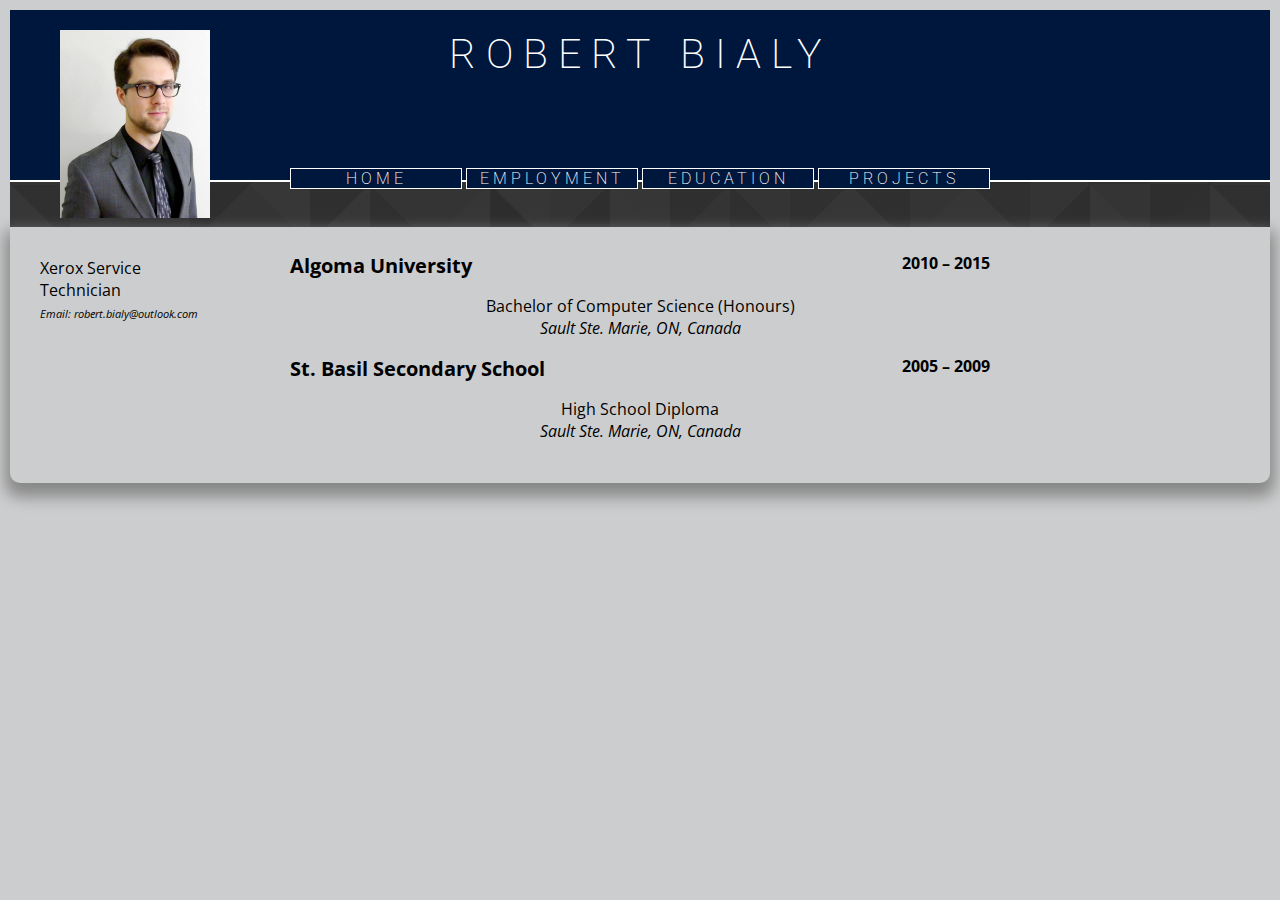
==== Education.html @ c9c410aa "Format tab contents and adjust styling" ====
<!DOCTYPE html>
<html>

	<head>
		<link rel="stylesheet" type="text/css" href="style/style.css">
		<link rel="stylesheet" type="text/css" href="http://fonts.googleapis.com/css?family=Roboto:100,300,400">
		<link rel="stylesheet" type="text/css" href="http://fonts.googleapis.com/css?family=Open+Sans:400,300">
		<title>Robert Bialy</title>
	</head>

<body>
	<div id="header">
		<img class="portrait" src="images/portrait.jpg" alt="Robert's Portrait">
		<div id="name">Robert Bialy</div>

			<button onmouseenter="openMenu()" onmouseleave="openMenu()" class="dropbtn">Menu
			<div style="clear:both;"></div>
			<div id="navdrop" class="dropdown-content">
				<a href="Index.html">Home</a>
			    <a href="Work.html">Employment</a>
			    <a href="Education.html">Education</a>
			    <a href="Projects.html">Projects</a>
			</div>
			</button>

		<nav id="nav">
		<ul>
			<li><a href="Index.html">Home</a></li>
			<li><a href="Work.html">Employment</a></li>
			<li><a href="Education.html">Education</a></li>
			<li><a href="Projects.html">Projects</a></li>
		</ul>
		</nav>
	</div>

	<div id="buffer">
	</div>

	<div id="content">
		<div id="contact">
			Xerox Service Technician<br>
			 <a class="invisible" href="mailto:robert.bialy@outlook.com">Email: robert.bialy@outlook.com</a>
			<div style="clear:both;"></div>
		</div>

		<div id="tabcontent">
			<h2 style="float:left;"><a class="invisible" target="_blank" href="http://www.superiordigitalsolutions.ca/">Algoma University</a></h2>
			<h3 style="float:right;">2010 – 2015</h3>
			<div style="clear:both;"></div> 
					
			<p>
				Bachelor of Computer Science (Honours)<br>
				<em class="light">Sault Ste. Marie, ON, Canada</em><br>
			</p>

			<h2 style="float:left;"><a class="invisible" target="_blank" href="http://www.superiordigitalsolutions.ca/">St. Basil Secondary School</a></h2>
			<h3 style="float:right;">2005 – 2009</h3>
			<div style="clear:both;"></div> 
					
			<p>
				High School Diploma<br>
				<em class="light">Sault Ste. Marie, ON, Canada</em><br>
			</p>
	
		</div>
	</div>
</body>
</html>

<script>
	/* When the user clicks on the button,
	toggle between hiding and showing the dropdown content */
	function openMenu() {
	    document.getElementById("navdrop").classList.toggle("show");
	}
</script>
---- style/style.css ----
body {
	margin: 10px 10px 20px 10px;
	min-width: 480px;
	font-family: 'Open Sans', Sans-Serif;
	background-color: #cccdce;
}

img {
	vertical-align: middle;
}

button {
	padding: 0px;
}

tbody {
	text-align: center;
}

#header {
	height: 170px;
	width: 100%;
  	overflow: visible;

	background-color: #00173d;
	border-bottom: 2px solid white;
	font-family: 'Roboto', Sans-Serif;
	font-weight: 200;
	font-size: 12pt;
}

.portrait {
	position: absolute;
	width: 150px;
	height: 188px;
	float: left;
	margin-top: 20px;
	margin-left: 50px;
	margin-right: 50px;
	/*border: 3px solid #00173d;*/
}

#name {
	text-align: center;
	text-transform: uppercase;
	padding-top: 20px;
	color: white;
  	font-size: 31pt;
  	letter-spacing: 10px;
}

#nav a {
	width: 170px;
	display: inline-block;
	background-color: #00173d;
	border: 1px solid white;
  	color: white;
  	letter-spacing: 4px;
  	text-decoration: none;
  	text-align: center;
  	text-transform: uppercase;
}

#nav a:hover {
	background-color: white;
	color: black;
	transition: 0.4s;
}

#nav li {
	display: inline-block;
}

#nav ul {
  	text-align: center;
	width:100%;
	margin-top: 90px;
 	padding: 0;
  	list-style-type: none;
}

#buffer {
	background-image: url("../images/triangle.png");
	background-repeat: repeat;
	height: 45px;
	width: 100%;
}

.dropbtn {
	display: none;
	position: absolute;
	top: 170px;
  	min-width: 172px;
  	background-color: #00173d;
  	border: 1px solid white;
  	cursor: pointer;

	font-family: 'Roboto', Sans-Serif;
	font-weight: 200;
  	font-size: 12pt;
  	color: white;
  	letter-spacing: 4px;
  	text-decoration: none;
  	text-align: center;
  	text-transform: uppercase;
}

.dropbtn:hover, .dropbtn:focus {
	background-color: white;
	color: black;
	transition: 0.4s;
}

#content {
	box-shadow: 0px 9px 15px 5px #888888;
	-moz-border-radius-bottomleft: 10px;
    -webkit-border-bottom-left-radius: 10px;
    -moz-border-radius-bottomright: 10px;
    -webkit-border-bottom-right-radius: 10px;
}

#contact {
	margin-left: 30px;
	padding-top: 30px;
	width: 184px;
	position: absolute;
}

#contact a {
	text-decoration: none;
	font-style: italic;
	font-size: 8pt;
}
#contact a.invisible:link, a.invisible:visited, a.invisible:hover, a.invisible:active {
	color: black;
	text-decoration: none;
}

#tabcontent {
	max-width: 700px;
	text-align: center;
	margin: 0 auto;
	padding: 2%;
}

#tabcontent a {
	text-decoration: none;
}

#tabcontent a.invisible:link, a.invisible:visited, a.invisible:hover, a.invisible:active {
	color: black;
	text-decoration: none;
}

#tabcontent h2 {
	margin: 0;
	font-size: 15pt;
}

#tabcontent h3 {
	margin: 0;
	font-size: 12pt;
}

.dropdown-content {
 	display: none;
  	position: relative;
  	width: 172px;
  	min-width: 172px;
  	background-color: #00173d;
}

.dropdown-content a {
  	display: block;
  	padding: 2px 0px 2px 0px;
  	font-family: 'Roboto', Sans-Serif;
	font-weight: 200;
  	font-size: 11pt;
  	color: white;
  	letter-spacing: 4px;
  	text-decoration: none;
  	text-align: center;
  	text-transform: uppercase;
}

.dropdown-content a:hover {
	background-color: white;
	color: black;
	transition: 0.4s;
}

#tabdetails {
	padding-left: 30px;
	width: 70%;
}

.show {
	display: block;
}

@media screen and (max-width: 1240px) {
	#nav {
		margin-left: 254px;
	}
	#nav ul {
    	text-align: left;
    }
	#name {
		text-align: left;
		margin-left: 254px;
	}
	.dropbtn {
		margin-left: 254px;
	}
	.dropdown {
		text-align: left;
	}
	#tabcontent {
		margin: 0px 50px 0px 254px;
	}
}

@media screen and (max-width: 1030px) {
    #nav {
        display: none;
    }
    .dropbtn {
    	display: inline-block;
    }
}
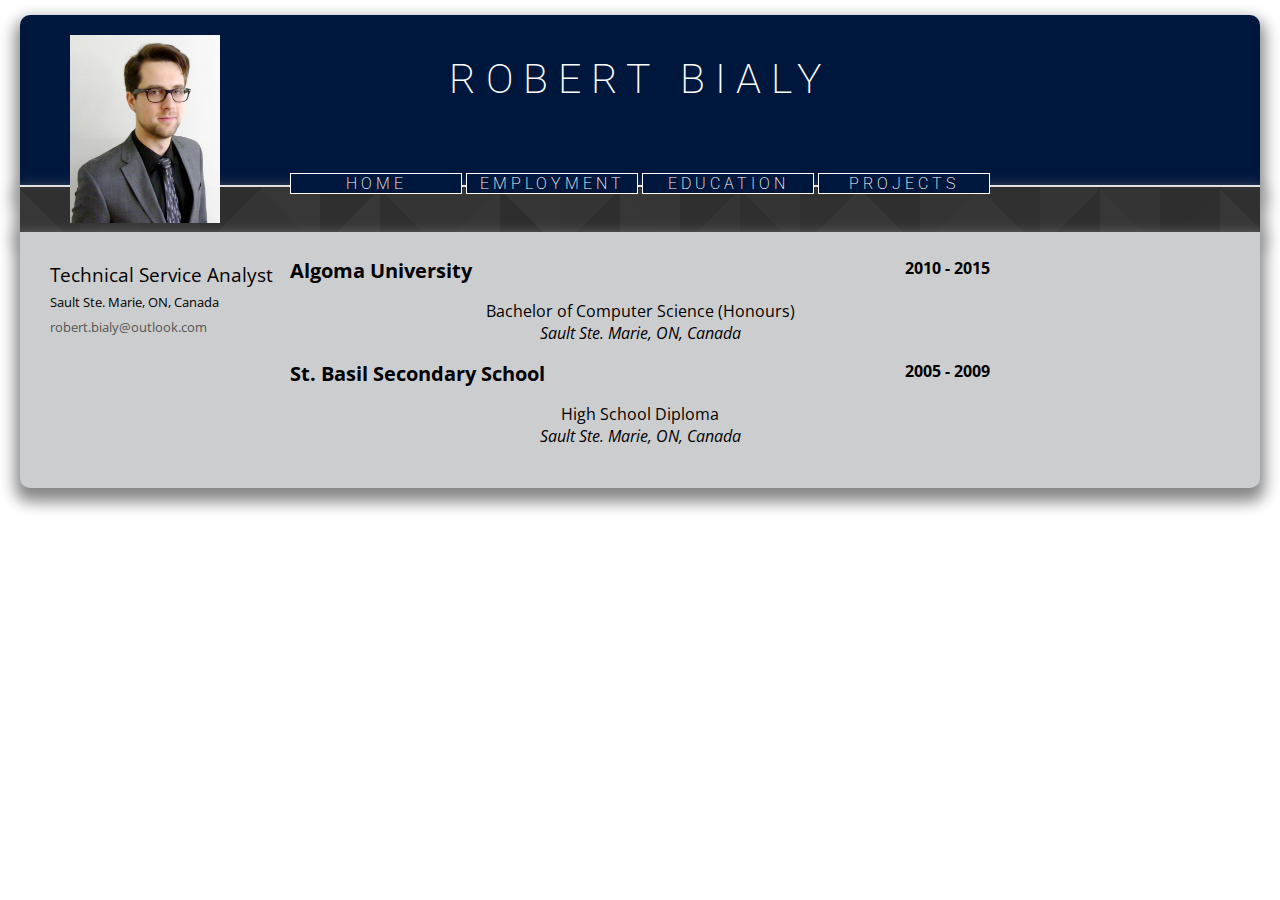
==== commit 45b892ac: "Fix grammatical issues and formatting" ====
--- a/Education.html
+++ b/Education.html
@@ -1,10 +1,13 @@
 <!DOCTYPE html>
-<html>
+<html lang="en-CA">
 
 	<head>
-		<link rel="stylesheet" type="text/css" href="style/style.css">
+                <meta charset="UTF-8">
+                <meta name="viewport" content="width=device-width, initial-scale=1.0">
+		<link rel="stylesheet" type="text/css" href="css/style.css">
 		<link rel="stylesheet" type="text/css" href="http://fonts.googleapis.com/css?family=Roboto:100,300,400">
 		<link rel="stylesheet" type="text/css" href="http://fonts.googleapis.com/css?family=Open+Sans:400,300">
+		<link rel="icon" type="image/png" href="images/icon.png">
 		<title>Robert Bialy</title>
 	</head>
 
@@ -13,7 +16,7 @@
 		<img class="portrait" src="images/portrait.jpg" alt="Robert's Portrait">
 		<div id="name">Robert Bialy</div>
 
-			<button onmouseenter="openMenu()" onmouseleave="openMenu()" class="dropbtn">Menu
+			<button onmouseenter="toggleMenu()" onmouseleave="toggleMenu()" class="dropbtn">Menu
 			<div style="clear:both;"></div>
 			<div id="navdrop" class="dropdown-content">
 				<a href="Index.html">Home</a>
@@ -38,39 +41,38 @@
 
 	<div id="content">
 		<div id="contact">
-			Xerox Service Technician<br>
-			 <a class="invisible" href="mailto:robert.bialy@outlook.com">Email: robert.bialy@outlook.com</a>
-			<div style="clear:both;"></div>
+			Technical Service Analyst<br>
+			<span class="contact-details">Sault Ste. Marie, ON, Canada</span>
+			<a href="mailto:robert.bialy@outlook.com">robert.bialy@outlook.com</a>
 		</div>
 
 		<div id="tabcontent">
-			<h2 style="float:left;"><a class="invisible" target="_blank" href="http://www.superiordigitalsolutions.ca/">Algoma University</a></h2>
-			<h3 style="float:right;">2010 – 2015</h3>
-			<div style="clear:both;"></div> 
-					
+			<h2 style="float:left;"><a class="invisible" target="_blank" href="https://www.algomau.ca/">Algoma University</a></h2>
+			<h3 style="float:right;">2010 - 2015</h3>
+			<div style="clear:both;"></div>
+
 			<p>
 				Bachelor of Computer Science (Honours)<br>
 				<em class="light">Sault Ste. Marie, ON, Canada</em><br>
 			</p>
 
-			<h2 style="float:left;"><a class="invisible" target="_blank" href="http://www.superiordigitalsolutions.ca/">St. Basil Secondary School</a></h2>
-			<h3 style="float:right;">2005 – 2009</h3>
-			<div style="clear:both;"></div> 
-					
+			<h2 style="float:left;">St. Basil Secondary School</h2>
+			<h3 style="float:right;">2005 - 2009</h3>
+			<div style="clear:both;"></div>
+
 			<p>
 				High School Diploma<br>
 				<em class="light">Sault Ste. Marie, ON, Canada</em><br>
 			</p>
-	
+
 		</div>
 	</div>
-</body>
-</html>
-
 <script>
 	/* When the user clicks on the button,
 	toggle between hiding and showing the dropdown content */
-	function openMenu() {
+	function toggleMenu() {
 	    document.getElementById("navdrop").classList.toggle("show");
 	}
 </script>
+</body>
+</html>
--- a/css/style.css
+++ b/css/style.css
@@ -0,0 +1,251 @@
+body {
+	margin: 15px 20px 20px 20px;
+	min-width: 480px;
+	font-family: 'Open Sans', Sans-Serif;
+	background-color: white;
+}
+
+img {
+	vertical-align: middle;
+}
+
+button {
+	padding: 0px;
+}
+
+#header {
+	height: 170px;
+	width: 100%;
+	overflow: visible;
+
+	background-color: #00173d;
+	border-bottom: 2px solid white;
+	font-family: 'Roboto', Sans-Serif;
+	font-weight: 200;
+	font-size: 12pt;
+
+	box-shadow: 0px 9px 15px 5px #888888;
+	border-top-left-radius: 10px;
+	border-top-right-radius: 10px;
+	-moz-border-radius-topleft: 10px;
+	-webkit-border-top-left-radius: 10px;
+	-moz-border-radius-topright: 10px;
+	-webkit-border-top-right-radius: 10px;
+}
+
+.portrait {
+	position: absolute;
+	width: 150px;
+	height: 188px;
+	margin: 20px 50px 0px 50px;
+	float: left;
+}
+
+#name {
+	padding-top: 40px;
+	text-align: center;
+	text-transform: uppercase;
+	color: white;
+	font-size: 31pt;
+	letter-spacing: 10px;
+}
+
+#nav a {
+	width: 170px;
+	display: inline-block;
+	background-color: #00173d;
+	border: 1px solid white;
+
+	color: white;
+	letter-spacing: 4px;
+	text-decoration: none;
+	text-align: center;
+	text-transform: uppercase;
+}
+
+#nav a:hover {
+	background-color: white;
+	color: black;
+	transition: 0.4s;
+}
+
+#nav li {
+	display: inline-block;
+}
+
+#nav ul {
+	width:100%;
+	margin-top: 70px;
+	padding: 0;
+	text-align: center;
+	list-style-type: none;
+}
+
+#buffer {
+	height: 45px;
+	width: 100%;
+	background-image: url("../images/triangle.png");
+	background-repeat: repeat;
+	box-shadow: 0px 9px 15px 5px #888888;
+}
+
+.dropbtn {
+	display: none;
+	position: absolute;
+	min-width: 172px;
+	top: 170px;
+	background-color: #00173d;
+	border: 1px solid white;
+	cursor: pointer;
+
+	font-family: 'Roboto', Sans-Serif;
+	font-weight: 200;
+	font-size: 12pt;
+	color: white;
+	letter-spacing: 4px;
+	text-decoration: none;
+	text-align: center;
+	text-transform: uppercase;
+}
+
+.dropbtn:hover, .dropbtn:focus {
+	background-color: white;
+	color: black;
+	transition: 0.4s;
+}
+
+#content {
+	background-color: #cccdce;
+	box-shadow: 0px 9px 15px 5px #888888;
+	border-bottom-left-radius: 10px;
+	border-bottom-right-radius: 10px;
+	-moz-border-radius-bottomleft: 10px;
+    -webkit-border-bottom-left-radius: 10px;
+    -moz-border-radius-bottomright: 10px;
+    -webkit-border-bottom-right-radius: 10px;
+}
+
+#contact {
+	font-size: 14pt;
+	position: absolute;
+	width: 250px;
+	margin-left: 30px;
+	padding-top: 30px;
+}
+
+#contact .contact-details {
+	font-size: 10pt;
+}
+
+#contact a:link, #contact a:visited, #contact a:active { 
+	color: #555555;
+	font-size: 10pt;
+	text-decoration: none;
+}
+
+#contact a:hover {
+	color: black;
+}
+
+#tabcontent {
+	max-width: 700px;
+	margin: 0 auto;
+	padding: 2%;
+	text-align: center;
+}
+
+#tabcontent a:link, #tabcontent  a:visited,  #tabcontent  a:active {
+	text-decoration: none;
+	color: #555555;
+}
+
+#tabcontent a:hover {
+	color: black;
+}
+
+#tabcontent a.invisible:link, #tabcontent a.invisible:visited, #tabcontent a.invisible:hover, #tabcontent a.invisible:active {
+	color: black;
+	text-decoration: none;
+}
+
+#tabcontent h2 {
+	margin: 0;
+	font-size: 15pt;
+}
+
+#tabcontent h3 {
+	margin: 0;
+	font-size: 12pt;
+}
+
+#tabcontent ul {
+	text-align: left;
+}
+
+.dropdown-content {
+ 	display: none;
+  	position: relative;
+  	width: 172px;
+  	min-width: 172px;
+  	background-color: #00173d;
+}
+
+.dropdown-content a {
+	display: block;
+	padding: 2px 0px 2px 0px;
+
+	font-family: 'Roboto', Sans-Serif;
+	font-weight: 200;
+	font-size: 11pt;
+	color: white;
+	letter-spacing: 4px;
+	text-decoration: none;
+	text-align: center;
+	text-transform: uppercase;
+}
+
+.dropdown-content a:hover {
+	background-color: white;
+	color: black;
+	transition: 0.4s;
+}
+
+#tabdetails {
+	width: 70%;
+	padding-left: 30px;
+}
+
+.show {
+	display: block;
+}
+
+@media screen and (max-width: 1240px) {
+	#nav {
+		margin-left: 254px;
+	}
+	#nav ul {
+    	text-align: left;
+    }
+	#name {
+		text-align: left;
+		margin-left: 254px;
+	}
+	.dropbtn {
+		margin-left: 254px;
+	}
+	.dropdown {
+		text-align: left;
+	}
+	#tabcontent {
+		margin: 0px 50px 0px 254px;
+	}
+}
+
+@media screen and (max-width: 1030px) {
+    #nav {
+        display: none;
+    }
+    .dropbtn {
+    	display: inline-block;
+    }
+}
